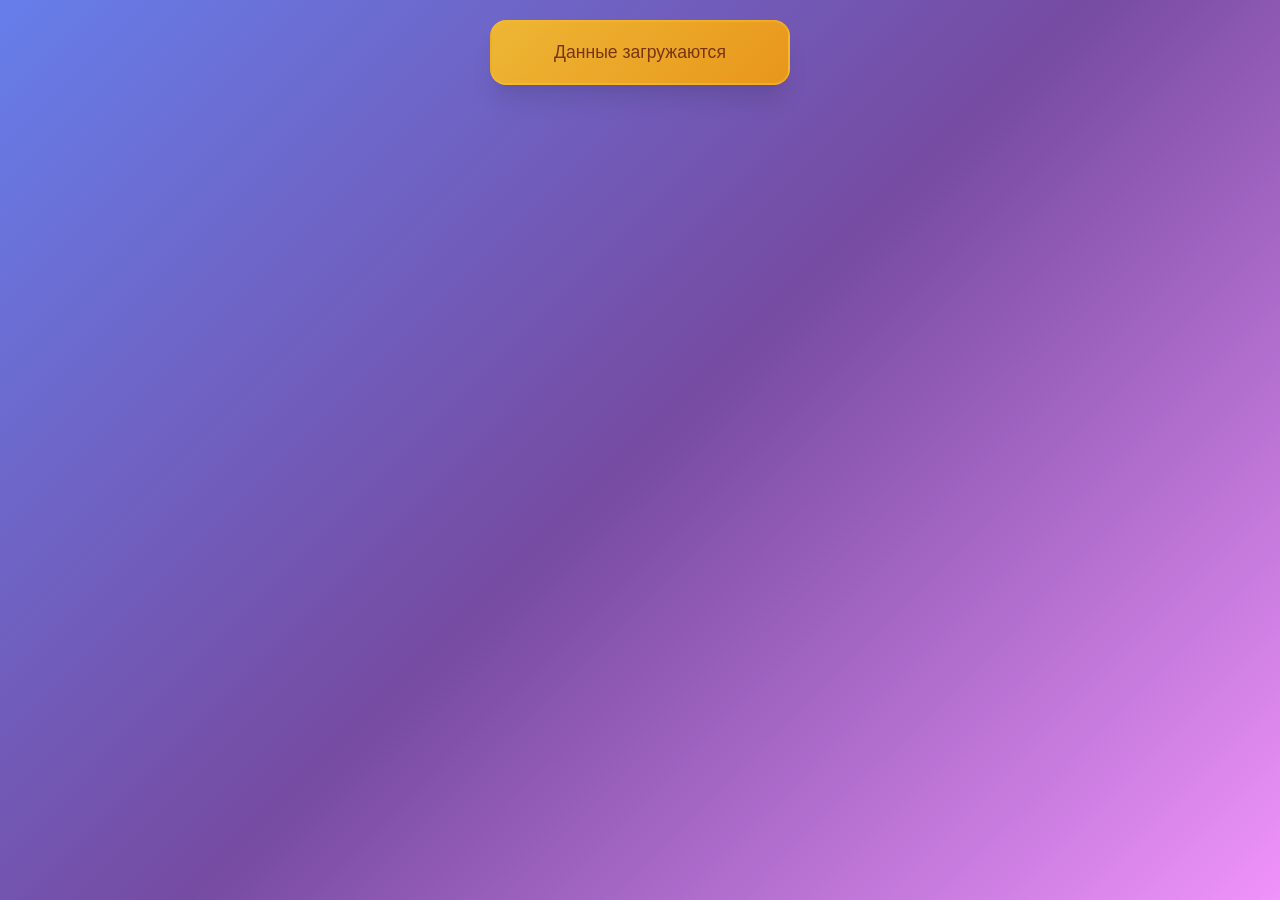
==== async/async.html @ ab0d9404 "Completed all tasks" ====
<!DOCTYPE html>
<html lang="ru">
<head>
  <meta charset="UTF-8">
  <meta name="viewport" content="width=device-width, initial-scale=1.0">
  <title>Async Data Loading</title>
  <link rel="stylesheet" href="async.css">
</head>
<body>
  <div class="container">
    <div id="status-message" class="status-message"></div>
    
    <div id="controls" class="controls" style="display: none;">
      <button id="delete-all-btn" class="btn btn-danger">Удалить все карточки</button>
      <button id="get-all-btn" class="btn btn-primary">Получить все карточки</button>
      <button id="restore-btn" class="btn btn-success">Восстановить удаленных</button>
    </div>
    
    <div id="cards-container" class="cards-container"></div>
  </div>

  <script type="module" src="async.js"></script>
</body>
</html>
---- async/async.css ----
* {
  margin: 0;
  padding: 0;
  box-sizing: border-box;
}

:root {
  --primary: #6366f1;
  --primary-dark: #4f46e5;
  --primary-light: #818cf8;
  --danger: #ef4444;
  --danger-dark: #dc2626;
  --success: #10b981;
  --success-dark: #059669;
  --warning: #f59e0b;
  --info: #3b82f6;
  --bg-gradient-1: #667eea;
  --bg-gradient-2: #764ba2;
  --bg-gradient-3: #f093fb;
  --bg-gradient-4: #4facfe;
  --text-primary: #1f2937;
  --text-secondary: #6b7280;
  --card-bg: rgba(255, 255, 255, 0.95);
  --card-shadow: 0 20px 25px -5px rgba(0, 0, 0, 0.1), 0 10px 10px -5px rgba(0, 0, 0, 0.04);
  --card-shadow-hover: 0 25px 50px -12px rgba(0, 0, 0, 0.25);
  --border-radius: 16px;
  --border-radius-lg: 24px;
  --transition: all 0.3s cubic-bezier(0.4, 0, 0.2, 1);
}

body {
  font-family: 'Inter', -apple-system, BlinkMacSystemFont, 'Segoe UI', sans-serif;
  background: linear-gradient(135deg, var(--bg-gradient-1) 0%, var(--bg-gradient-2) 50%, var(--bg-gradient-3) 100%);
  min-height: 100vh;
  padding: 20px;
  position: relative;
  overflow-x: hidden;
  color: var(--text-primary);
}

.background-animation {
  position: fixed;
  top: 0;
  left: 0;
  width: 100%;
  height: 100%;
  z-index: 0;
  background: 
    radial-gradient(circle at 20% 50%, rgba(120, 119, 198, 0.3) 0%, transparent 50%),
    radial-gradient(circle at 80% 80%, rgba(255, 119, 198, 0.3) 0%, transparent 50%),
    radial-gradient(circle at 40% 20%, rgba(79, 172, 254, 0.3) 0%, transparent 50%);
  animation: backgroundMove 20s ease-in-out infinite;
  pointer-events: none;
}

@keyframes backgroundMove {
  0%, 100% {
    transform: translate(0, 0) scale(1);
  }
  33% {
    transform: translate(30px, -30px) scale(1.1);
  }
  66% {
    transform: translate(-20px, 20px) scale(0.9);
  }
}

.container {
  max-width: 1400px;
  margin: 0 auto;
  position: relative;
  z-index: 1;
  display: flex;
  flex-direction: column;
  gap: 30px;
}

.header {
  text-align: center;
  padding: 40px 20px;
  background: var(--card-bg);
  backdrop-filter: blur(20px);
  border-radius: var(--border-radius-lg);
  box-shadow: var(--card-shadow);
  margin-bottom: 20px;
  animation: fadeInDown 0.6s ease-out;
}

@keyframes fadeInDown {
  from {
    opacity: 0;
    transform: translateY(-30px);
  }
  to {
    opacity: 1;
    transform: translateY(0);
  }
}

.title {
  font-size: 3rem;
  font-weight: 700;
  background: linear-gradient(135deg, var(--primary) 0%, var(--bg-gradient-2) 100%);
  -webkit-background-clip: text;
  -webkit-text-fill-color: transparent;
  background-clip: text;
  margin-bottom: 10px;
  display: flex;
  align-items: center;
  justify-content: center;
  gap: 15px;
}

.title-icon {
  font-size: 3.5rem;
  filter: drop-shadow(0 4px 6px rgba(0, 0, 0, 0.1));
  animation: bounce 2s ease-in-out infinite;
}

@keyframes bounce {
  0%, 100% {
    transform: translateY(0);
  }
  50% {
    transform: translateY(-10px);
  }
}

.subtitle {
  font-size: 1.1rem;
  color: var(--text-secondary);
  font-weight: 400;
}

.status-message {
  text-align: center;
  padding: 20px 30px;
  font-size: 1.1rem;
  font-weight: 500;
  border-radius: var(--border-radius);
  min-width: 300px;
  max-width: 600px;
  margin: 0 auto;
  display: none;
  backdrop-filter: blur(10px);
  box-shadow: var(--card-shadow);
  animation: slideIn 0.4s ease-out;
}

@keyframes slideIn {
  from {
    opacity: 0;
    transform: translateY(-20px);
  }
  to {
    opacity: 1;
    transform: translateY(0);
  }
}

.status-loading {
  background: linear-gradient(135deg, rgba(251, 191, 36, 0.9) 0%, rgba(245, 158, 11, 0.9) 100%);
  color: #78350f;
  border: 2px solid rgba(251, 191, 36, 0.5);
}

.status-error {
  background: linear-gradient(135deg, rgba(239, 68, 68, 0.9) 0%, rgba(220, 38, 38, 0.9) 100%);
  color: white;
  border: 2px solid rgba(239, 68, 68, 0.5);
}

.status-success {
  background: linear-gradient(135deg, rgba(16, 185, 129, 0.9) 0%, rgba(5, 150, 105, 0.9) 100%);
  color: white;
  border: 2px solid rgba(16, 185, 129, 0.5);
}

.status-info {
  background: linear-gradient(135deg, rgba(59, 130, 246, 0.9) 0%, rgba(37, 99, 235, 0.9) 100%);
  color: white;
  border: 2px solid rgba(59, 130, 246, 0.5);
}

.controls {
  display: flex;
  gap: 15px;
  margin-bottom: 20px;
  flex-wrap: wrap;
  justify-content: center;
  animation: fadeInUp 0.6s ease-out 0.2s both;
}

@keyframes fadeInUp {
  from {
    opacity: 0;
    transform: translateY(20px);
  }
  to {
    opacity: 1;
    transform: translateY(0);
  }
}

.btn {
  padding: 14px 28px;
  font-size: 1rem;
  font-weight: 600;
  border: none;
  border-radius: var(--border-radius);
  cursor: pointer;
  transition: var(--transition);
  text-transform: none;
  letter-spacing: 0.3px;
  display: flex;
  align-items: center;
  gap: 10px;
  position: relative;
  overflow: hidden;
  backdrop-filter: blur(10px);
  box-shadow: 0 4px 6px -1px rgba(0, 0, 0, 0.1), 0 2px 4px -1px rgba(0, 0, 0, 0.06);
}

.btn::before {
  content: '';
  position: absolute;
  top: 50%;
  left: 50%;
  width: 0;
  height: 0;
  border-radius: 50%;
  background: rgba(255, 255, 255, 0.3);
  transform: translate(-50%, -50%);
  transition: width 0.6s, height 0.6s;
}

.btn:hover::before {
  width: 300px;
  height: 300px;
}

.btn:hover {
  transform: translateY(-3px) scale(1.02);
  box-shadow: 0 10px 15px -3px rgba(0, 0, 0, 0.1), 0 4px 6px -2px rgba(0, 0, 0, 0.05);
}

.btn:active {
  transform: translateY(-1px) scale(0.98);
}

.btn-icon {
  font-size: 1.2rem;
  filter: drop-shadow(0 2px 4px rgba(0, 0, 0, 0.1));
}

.btn-primary {
  background: linear-gradient(135deg, var(--primary) 0%, var(--primary-dark) 100%);
  color: white;
}

.btn-primary:hover {
  background: linear-gradient(135deg, var(--primary-light) 0%, var(--primary) 100%);
}

.btn-danger {
  background: linear-gradient(135deg, var(--danger) 0%, var(--danger-dark) 100%);
  color: white;
}

.btn-danger:hover {
  background: linear-gradient(135deg, #f87171 0%, var(--danger) 100%);
}

.btn-success {
  background: linear-gradient(135deg, var(--success) 0%, var(--success-dark) 100%);
  color: white;
}

.btn-success:hover {
  background: linear-gradient(135deg, #34d399 0%, var(--success) 100%);
}

.cards-container {
  display: grid;
  grid-template-columns: repeat(auto-fill, minmax(320px, 1fr));
  gap: 25px;
  width: 100%;
  margin-top: 20px;
  animation: fadeIn 0.8s ease-out 0.4s both;
}

@keyframes fadeIn {
  from {
    opacity: 0;
  }
  to {
    opacity: 1;
  }
}

.user-card {
  background: var(--card-bg);
  backdrop-filter: blur(20px);
  border-radius: var(--border-radius-lg);
  padding: 28px;
  box-shadow: var(--card-shadow);
  transition: var(--transition);
  position: relative;
  overflow: hidden;
  border: 1px solid rgba(255, 255, 255, 0.2);
  animation: cardSlideIn 0.5s ease-out both;
}

@keyframes cardSlideIn {
  from {
    opacity: 0;
    transform: translateY(30px) scale(0.95);
  }
  to {
    opacity: 1;
    transform: translateY(0) scale(1);
  }
}

.user-card::before {
  content: '';
  position: absolute;
  top: 0;
  left: 0;
  right: 0;
  height: 4px;
  background: linear-gradient(90deg, var(--primary) 0%, var(--bg-gradient-2) 50%, var(--primary-light) 100%);
  transform: scaleX(0);
  transform-origin: left;
  transition: transform 0.3s ease;
}

.user-card:hover::before {
  transform: scaleX(1);
}

.user-card:hover {
  transform: translateY(-8px) scale(1.02);
  box-shadow: var(--card-shadow-hover);
}

.user-card:nth-child(1) { animation-delay: 0.1s; }
.user-card:nth-child(2) { animation-delay: 0.2s; }
.user-card:nth-child(3) { animation-delay: 0.3s; }
.user-card:nth-child(4) { animation-delay: 0.4s; }
.user-card:nth-child(5) { animation-delay: 0.5s; }
.user-card:nth-child(n+6) { animation-delay: 0.6s; }

.card-header {
  display: flex;
  justify-content: space-between;
  align-items: center;
  margin-bottom: 20px;
  padding-bottom: 18px;
  border-bottom: 2px solid rgba(229, 231, 235, 0.5);
  position: relative;
}

.card-header h3 {
  color: var(--text-primary);
  font-size: 1.5rem;
  font-weight: 600;
  margin: 0;
  background: linear-gradient(135deg, var(--primary) 0%, var(--bg-gradient-2) 100%);
  -webkit-background-clip: text;
  -webkit-text-fill-color: transparent;
  background-clip: text;
}

.delete-card-btn {
  background: linear-gradient(135deg, var(--danger) 0%, var(--danger-dark) 100%);
  color: white;
  border: none;
  border-radius: 50%;
  width: 36px;
  height: 36px;
  font-size: 20px;
  cursor: pointer;
  display: flex;
  align-items: center;
  justify-content: center;
  transition: var(--transition);
  line-height: 1;
  box-shadow: 0 2px 4px rgba(239, 68, 68, 0.3);
  position: relative;
  overflow: hidden;
}

.delete-card-btn::before {
  content: '';
  position: absolute;
  top: 50%;
  left: 50%;
  width: 0;
  height: 0;
  border-radius: 50%;
  background: rgba(255, 255, 255, 0.3);
  transform: translate(-50%, -50%);
  transition: width 0.4s, height 0.4s;
}

.delete-card-btn:hover::before {
  width: 100px;
  height: 100px;
}

.delete-card-btn:hover {
  background: linear-gradient(135deg, #f87171 0%, var(--danger) 100%);
  transform: scale(1.15) rotate(90deg);
  box-shadow: 0 4px 8px rgba(239, 68, 68, 0.4);
}

.delete-card-btn:active {
  transform: scale(1.05) rotate(45deg);
}

.card-body {
  color: var(--text-secondary);
  line-height: 1.8;
}

.card-body p {
  margin-bottom: 12px;
  font-size: 0.95rem;
  display: flex;
  align-items: flex-start;
  gap: 8px;
}

.card-body p:last-child {
  margin-bottom: 0;
}

.card-body strong {
  color: var(--text-primary);
  font-weight: 600;
  min-width: 80px;
  display: inline-block;
}

@media (max-width: 768px) {
  .title {
    font-size: 2rem;
  }
  
  .title-icon {
    font-size: 2.5rem;
  }
  
  .cards-container {
    grid-template-columns: 1fr;
    gap: 20px;
  }
  
  .controls {
    flex-direction: column;
    width: 100%;
  }
  
  .btn {
    width: 100%;
    justify-content: center;
  }
  
  .header {
    padding: 30px 15px;
  }
  
  .status-message {
    min-width: auto;
    width: 100%;
    padding: 18px 20px;
    font-size: 1rem;
  }
}

@media (max-width: 480px) {
  body {
    padding: 10px;
  }
  
  .title {
    font-size: 1.75rem;
  }
  
  .user-card {
    padding: 20px;
  }
  
  .card-header h3 {
    font-size: 1.25rem;
  }
}

@keyframes pulse {
  0%, 100% {
    opacity: 1;
  }
  50% {
    opacity: 0.5;
  }
}

.status-loading {
  animation: pulse 2s ease-in-out infinite;
}

html {
  scroll-behavior: smooth;
}
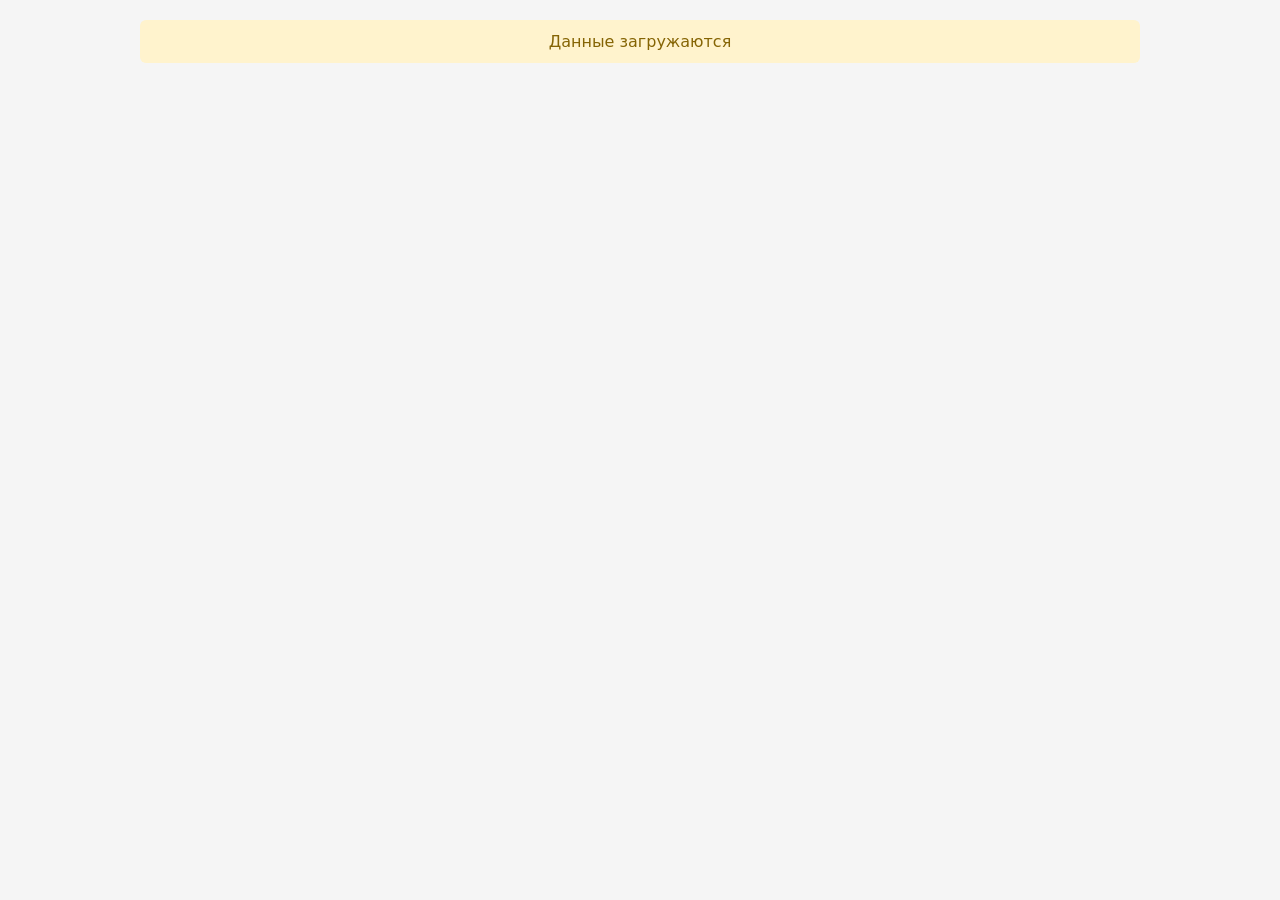
==== commit 5559b217: "Completed all tasks" ====
--- a/async/async.html
+++ b/async/async.html
@@ -2,23 +2,24 @@
 <html lang="ru">
 <head>
   <meta charset="UTF-8">
+  <title>Async Users</title>
   <meta name="viewport" content="width=device-width, initial-scale=1.0">
-  <title>Async Data Loading</title>
   <link rel="stylesheet" href="async.css">
 </head>
 <body>
   <div class="container">
-    <div id="status-message" class="status-message"></div>
-    
-    <div id="controls" class="controls" style="display: none;">
+    <div id="status-message" class="status-message status-loading">
+      Данные загружаются
+    </div>
+
+    <div id="controls" class="controls">
       <button id="delete-all-btn" class="btn btn-danger">Удалить все карточки</button>
       <button id="get-all-btn" class="btn btn-primary">Получить все карточки</button>
-      <button id="restore-btn" class="btn btn-success">Восстановить удаленных</button>
     </div>
-    
+
     <div id="cards-container" class="cards-container"></div>
   </div>
 
-  <script type="module" src="async.js"></script>
+  <script src="async.js"></script>
 </body>
 </html>
--- a/async/async.css
+++ b/async/async.css
@@ -1,515 +1,113 @@
 * {
+  box-sizing: border-box;
   margin: 0;
   padding: 0;
-  box-sizing: border-box;
-}
-
-:root {
-  --primary: #6366f1;
-  --primary-dark: #4f46e5;
-  --primary-light: #818cf8;
-  --danger: #ef4444;
-  --danger-dark: #dc2626;
-  --success: #10b981;
-  --success-dark: #059669;
-  --warning: #f59e0b;
-  --info: #3b82f6;
-  --bg-gradient-1: #667eea;
-  --bg-gradient-2: #764ba2;
-  --bg-gradient-3: #f093fb;
-  --bg-gradient-4: #4facfe;
-  --text-primary: #1f2937;
-  --text-secondary: #6b7280;
-  --card-bg: rgba(255, 255, 255, 0.95);
-  --card-shadow: 0 20px 25px -5px rgba(0, 0, 0, 0.1), 0 10px 10px -5px rgba(0, 0, 0, 0.04);
-  --card-shadow-hover: 0 25px 50px -12px rgba(0, 0, 0, 0.25);
-  --border-radius: 16px;
-  --border-radius-lg: 24px;
-  --transition: all 0.3s cubic-bezier(0.4, 0, 0.2, 1);
 }
 
 body {
-  font-family: 'Inter', -apple-system, BlinkMacSystemFont, 'Segoe UI', sans-serif;
-  background: linear-gradient(135deg, var(--bg-gradient-1) 0%, var(--bg-gradient-2) 50%, var(--bg-gradient-3) 100%);
+  font-family: system-ui, -apple-system, BlinkMacSystemFont, "Segoe UI", sans-serif;
   min-height: 100vh;
+  display: flex;
+  justify-content: center;
+  align-items: flex-start;
   padding: 20px;
-  position: relative;
-  overflow-x: hidden;
-  color: var(--text-primary);
-}
-
-.background-animation {
-  position: fixed;
-  top: 0;
-  left: 0;
-  width: 100%;
-  height: 100%;
-  z-index: 0;
-  background: 
-    radial-gradient(circle at 20% 50%, rgba(120, 119, 198, 0.3) 0%, transparent 50%),
-    radial-gradient(circle at 80% 80%, rgba(255, 119, 198, 0.3) 0%, transparent 50%),
-    radial-gradient(circle at 40% 20%, rgba(79, 172, 254, 0.3) 0%, transparent 50%);
-  animation: backgroundMove 20s ease-in-out infinite;
-  pointer-events: none;
-}
-
-@keyframes backgroundMove {
-  0%, 100% {
-    transform: translate(0, 0) scale(1);
-  }
-  33% {
-    transform: translate(30px, -30px) scale(1.1);
-  }
-  66% {
-    transform: translate(-20px, 20px) scale(0.9);
-  }
+  background: #f5f5f5;
 }
 
 .container {
-  max-width: 1400px;
-  margin: 0 auto;
-  position: relative;
-  z-index: 1;
-  display: flex;
-  flex-direction: column;
-  gap: 30px;
-}
-
-.header {
-  text-align: center;
-  padding: 40px 20px;
-  background: var(--card-bg);
-  backdrop-filter: blur(20px);
-  border-radius: var(--border-radius-lg);
-  box-shadow: var(--card-shadow);
-  margin-bottom: 20px;
-  animation: fadeInDown 0.6s ease-out;
-}
-
-@keyframes fadeInDown {
-  from {
-    opacity: 0;
-    transform: translateY(-30px);
-  }
-  to {
-    opacity: 1;
-    transform: translateY(0);
-  }
-}
-
-.title {
-  font-size: 3rem;
-  font-weight: 700;
-  background: linear-gradient(135deg, var(--primary) 0%, var(--bg-gradient-2) 100%);
-  -webkit-background-clip: text;
-  -webkit-text-fill-color: transparent;
-  background-clip: text;
-  margin-bottom: 10px;
-  display: flex;
-  align-items: center;
-  justify-content: center;
-  gap: 15px;
-}
-
-.title-icon {
-  font-size: 3.5rem;
-  filter: drop-shadow(0 4px 6px rgba(0, 0, 0, 0.1));
-  animation: bounce 2s ease-in-out infinite;
-}
-
-@keyframes bounce {
-  0%, 100% {
-    transform: translateY(0);
-  }
-  50% {
-    transform: translateY(-10px);
-  }
-}
-
-.subtitle {
-  font-size: 1.1rem;
-  color: var(--text-secondary);
-  font-weight: 400;
+  max-width: 1000px;
+  width: 100%;
 }
 
 .status-message {
+  margin-bottom: 16px;
+  padding: 12px 16px;
+  border-radius: 6px;
   text-align: center;
-  padding: 20px 30px;
-  font-size: 1.1rem;
-  font-weight: 500;
-  border-radius: var(--border-radius);
-  min-width: 300px;
-  max-width: 600px;
-  margin: 0 auto;
-  display: none;
-  backdrop-filter: blur(10px);
-  box-shadow: var(--card-shadow);
-  animation: slideIn 0.4s ease-out;
-}
-
-@keyframes slideIn {
-  from {
-    opacity: 0;
-    transform: translateY(-20px);
-  }
-  to {
-    opacity: 1;
-    transform: translateY(0);
-  }
+  font-size: 16px;
 }
 
 .status-loading {
-  background: linear-gradient(135deg, rgba(251, 191, 36, 0.9) 0%, rgba(245, 158, 11, 0.9) 100%);
-  color: #78350f;
-  border: 2px solid rgba(251, 191, 36, 0.5);
+  background: #fff3cd;
+  color: #856404;
 }
 
 .status-error {
-  background: linear-gradient(135deg, rgba(239, 68, 68, 0.9) 0%, rgba(220, 38, 38, 0.9) 100%);
-  color: white;
-  border: 2px solid rgba(239, 68, 68, 0.5);
+  background: #f8d7da;
+  color: #721c24;
 }
 
 .status-success {
-  background: linear-gradient(135deg, rgba(16, 185, 129, 0.9) 0%, rgba(5, 150, 105, 0.9) 100%);
-  color: white;
-  border: 2px solid rgba(16, 185, 129, 0.5);
+  background: #d4edda;
+  color: #155724;
 }
 
 .status-info {
-  background: linear-gradient(135deg, rgba(59, 130, 246, 0.9) 0%, rgba(37, 99, 235, 0.9) 100%);
-  color: white;
-  border: 2px solid rgba(59, 130, 246, 0.5);
+  background: #d1ecf1;
+  color: #0c5460;
 }
 
 .controls {
-  display: flex;
-  gap: 15px;
-  margin-bottom: 20px;
-  flex-wrap: wrap;
-  justify-content: center;
-  animation: fadeInUp 0.6s ease-out 0.2s both;
-}
-
-@keyframes fadeInUp {
-  from {
-    opacity: 0;
-    transform: translateY(20px);
-  }
-  to {
-    opacity: 1;
-    transform: translateY(0);
-  }
+  display: none;
+  gap: 8px;
+  margin-bottom: 16px;
 }
 
 .btn {
-  padding: 14px 28px;
-  font-size: 1rem;
-  font-weight: 600;
+  padding: 8px 14px;
+  border-radius: 4px;
   border: none;
-  border-radius: var(--border-radius);
   cursor: pointer;
-  transition: var(--transition);
-  text-transform: none;
-  letter-spacing: 0.3px;
-  display: flex;
-  align-items: center;
-  gap: 10px;
-  position: relative;
-  overflow: hidden;
-  backdrop-filter: blur(10px);
-  box-shadow: 0 4px 6px -1px rgba(0, 0, 0, 0.1), 0 2px 4px -1px rgba(0, 0, 0, 0.06);
-}
-
-.btn::before {
-  content: '';
-  position: absolute;
-  top: 50%;
-  left: 50%;
-  width: 0;
-  height: 0;
-  border-radius: 50%;
-  background: rgba(255, 255, 255, 0.3);
-  transform: translate(-50%, -50%);
-  transition: width 0.6s, height 0.6s;
-}
-
-.btn:hover::before {
-  width: 300px;
-  height: 300px;
-}
-
-.btn:hover {
-  transform: translateY(-3px) scale(1.02);
-  box-shadow: 0 10px 15px -3px rgba(0, 0, 0, 0.1), 0 4px 6px -2px rgba(0, 0, 0, 0.05);
-}
-
-.btn:active {
-  transform: translateY(-1px) scale(0.98);
-}
-
-.btn-icon {
-  font-size: 1.2rem;
-  filter: drop-shadow(0 2px 4px rgba(0, 0, 0, 0.1));
+  font-size: 14px;
 }
 
 .btn-primary {
-  background: linear-gradient(135deg, var(--primary) 0%, var(--primary-dark) 100%);
-  color: white;
-}
-
-.btn-primary:hover {
-  background: linear-gradient(135deg, var(--primary-light) 0%, var(--primary) 100%);
+  background: #007bff;
+  color: #fff;
 }
 
 .btn-danger {
-  background: linear-gradient(135deg, var(--danger) 0%, var(--danger-dark) 100%);
-  color: white;
-}
-
-.btn-danger:hover {
-  background: linear-gradient(135deg, #f87171 0%, var(--danger) 100%);
-}
-
-.btn-success {
-  background: linear-gradient(135deg, var(--success) 0%, var(--success-dark) 100%);
-  color: white;
-}
-
-.btn-success:hover {
-  background: linear-gradient(135deg, #34d399 0%, var(--success) 100%);
+  background: #dc3545;
+  color: #fff;
 }
 
 .cards-container {
-  display: grid;
-  grid-template-columns: repeat(auto-fill, minmax(320px, 1fr));
-  gap: 25px;
-  width: 100%;
-  margin-top: 20px;
-  animation: fadeIn 0.8s ease-out 0.4s both;
-}
-
-@keyframes fadeIn {
-  from {
-    opacity: 0;
-  }
-  to {
-    opacity: 1;
-  }
+  display: flex;
+  flex-wrap: wrap;
+  gap: 12px;
 }
 
 .user-card {
-  background: var(--card-bg);
-  backdrop-filter: blur(20px);
-  border-radius: var(--border-radius-lg);
-  padding: 28px;
-  box-shadow: var(--card-shadow);
-  transition: var(--transition);
-  position: relative;
-  overflow: hidden;
-  border: 1px solid rgba(255, 255, 255, 0.2);
-  animation: cardSlideIn 0.5s ease-out both;
+  background: #fff;
+  border-radius: 6px;
+  padding: 12px;
+  box-shadow: 0 1px 3px rgba(0,0,0,0.1);
+  flex: 1 1 calc(33.33% - 8px);
+  min-width: 220px;
 }
-
-@keyframes cardSlideIn {
-  from {
-    opacity: 0;
-    transform: translateY(30px) scale(0.95);
-  }
-  to {
-    opacity: 1;
-    transform: translateY(0) scale(1);
-  }
-}
-
-.user-card::before {
-  content: '';
-  position: absolute;
-  top: 0;
-  left: 0;
-  right: 0;
-  height: 4px;
-  background: linear-gradient(90deg, var(--primary) 0%, var(--bg-gradient-2) 50%, var(--primary-light) 100%);
-  transform: scaleX(0);
-  transform-origin: left;
-  transition: transform 0.3s ease;
-}
-
-.user-card:hover::before {
-  transform: scaleX(1);
-}
-
-.user-card:hover {
-  transform: translateY(-8px) scale(1.02);
-  box-shadow: var(--card-shadow-hover);
-}
-
-.user-card:nth-child(1) { animation-delay: 0.1s; }
-.user-card:nth-child(2) { animation-delay: 0.2s; }
-.user-card:nth-child(3) { animation-delay: 0.3s; }
-.user-card:nth-child(4) { animation-delay: 0.4s; }
-.user-card:nth-child(5) { animation-delay: 0.5s; }
-.user-card:nth-child(n+6) { animation-delay: 0.6s; }
 
 .card-header {
   display: flex;
   justify-content: space-between;
   align-items: center;
-  margin-bottom: 20px;
-  padding-bottom: 18px;
-  border-bottom: 2px solid rgba(229, 231, 235, 0.5);
-  position: relative;
+  margin-bottom: 8px;
 }
 
 .card-header h3 {
-  color: var(--text-primary);
-  font-size: 1.5rem;
-  font-weight: 600;
-  margin: 0;
-  background: linear-gradient(135deg, var(--primary) 0%, var(--bg-gradient-2) 100%);
-  -webkit-background-clip: text;
-  -webkit-text-fill-color: transparent;
-  background-clip: text;
+  font-size: 16px;
 }
 
 .delete-card-btn {
-  background: linear-gradient(135deg, var(--danger) 0%, var(--danger-dark) 100%);
-  color: white;
   border: none;
+  background: #dc3545;
+  color: #fff;
+  width: 26px;
+  height: 26px;
   border-radius: 50%;
-  width: 36px;
-  height: 36px;
-  font-size: 20px;
   cursor: pointer;
-  display: flex;
-  align-items: center;
-  justify-content: center;
-  transition: var(--transition);
-  line-height: 1;
-  box-shadow: 0 2px 4px rgba(239, 68, 68, 0.3);
-  position: relative;
-  overflow: hidden;
-}
-
-.delete-card-btn::before {
-  content: '';
-  position: absolute;
-  top: 50%;
-  left: 50%;
-  width: 0;
-  height: 0;
-  border-radius: 50%;
-  background: rgba(255, 255, 255, 0.3);
-  transform: translate(-50%, -50%);
-  transition: width 0.4s, height 0.4s;
-}
-
-.delete-card-btn:hover::before {
-  width: 100px;
-  height: 100px;
-}
-
-.delete-card-btn:hover {
-  background: linear-gradient(135deg, #f87171 0%, var(--danger) 100%);
-  transform: scale(1.15) rotate(90deg);
-  box-shadow: 0 4px 8px rgba(239, 68, 68, 0.4);
-}
-
-.delete-card-btn:active {
-  transform: scale(1.05) rotate(45deg);
-}
-
-.card-body {
-  color: var(--text-secondary);
-  line-height: 1.8;
 }
 
 .card-body p {
-  margin-bottom: 12px;
-  font-size: 0.95rem;
-  display: flex;
-  align-items: flex-start;
-  gap: 8px;
-}
-
-.card-body p:last-child {
-  margin-bottom: 0;
-}
-
-.card-body strong {
-  color: var(--text-primary);
-  font-weight: 600;
-  min-width: 80px;
-  display: inline-block;
-}
-
-@media (max-width: 768px) {
-  .title {
-    font-size: 2rem;
-  }
-  
-  .title-icon {
-    font-size: 2.5rem;
-  }
-  
-  .cards-container {
-    grid-template-columns: 1fr;
-    gap: 20px;
-  }
-  
-  .controls {
-    flex-direction: column;
-    width: 100%;
-  }
-  
-  .btn {
-    width: 100%;
-    justify-content: center;
-  }
-  
-  .header {
-    padding: 30px 15px;
-  }
-  
-  .status-message {
-    min-width: auto;
-    width: 100%;
-    padding: 18px 20px;
-    font-size: 1rem;
-  }
-}
-
-@media (max-width: 480px) {
-  body {
-    padding: 10px;
-  }
-  
-  .title {
-    font-size: 1.75rem;
-  }
-  
-  .user-card {
-    padding: 20px;
-  }
-  
-  .card-header h3 {
-    font-size: 1.25rem;
-  }
-}
-
-@keyframes pulse {
-  0%, 100% {
-    opacity: 1;
-  }
-  50% {
-    opacity: 0.5;
-  }
-}
-
-.status-loading {
-  animation: pulse 2s ease-in-out infinite;
-}
-
-html {
-  scroll-behavior: smooth;
+  font-size: 14px;
+  margin-bottom: 4px;
 }
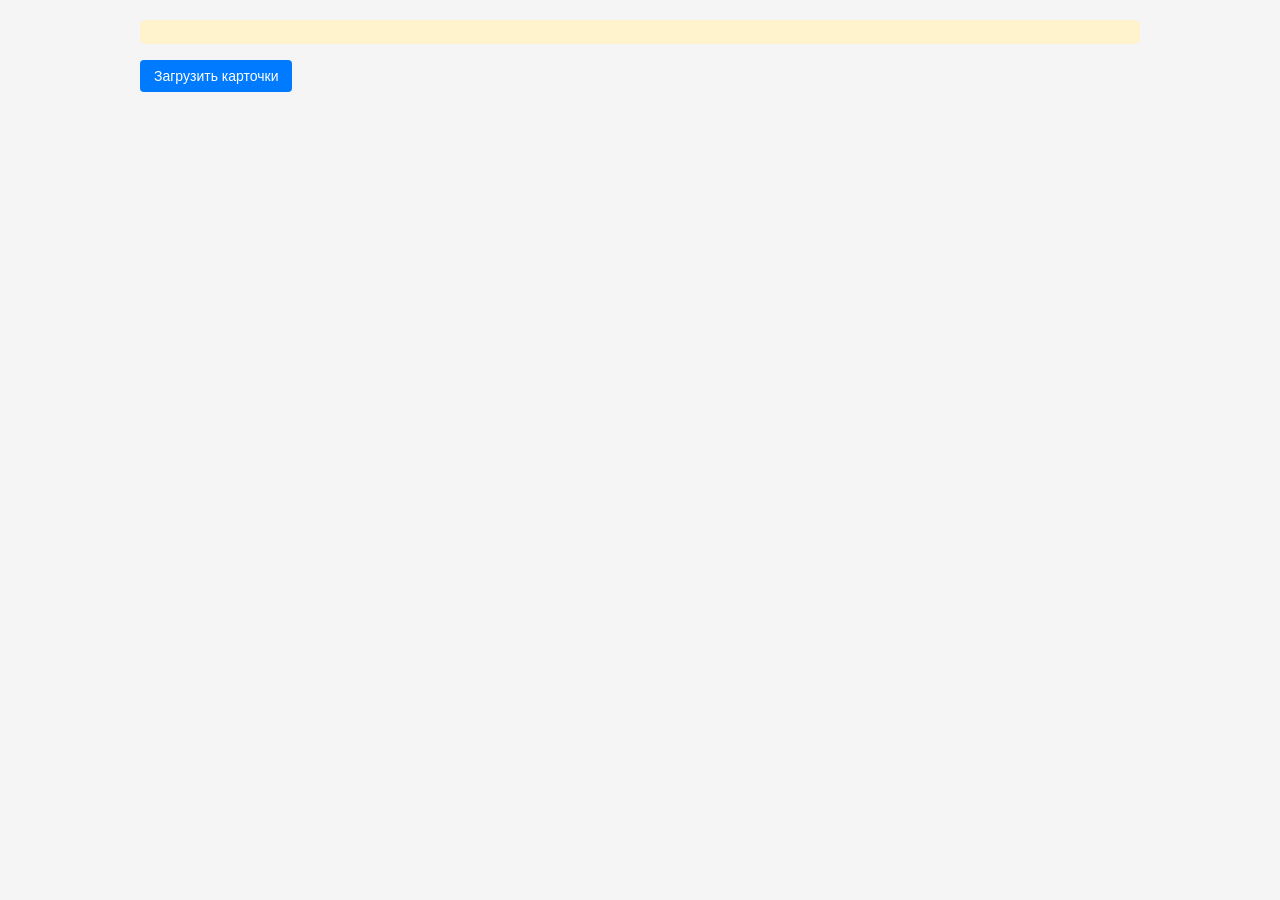
==== commit def5b877: "fixed all errors" ====
--- a/async/async.html
+++ b/async/async.html
@@ -8,17 +8,31 @@
 </head>
 <body>
   <div class="container">
-    <div id="status-message" class="status-message status-loading">
-      Данные загружаются
+    <div id="loader" class="status-message status-loading"></div>
+
+    <button id="cards-btn" class="btn btn-primary">Загрузить карточки</button>
+
+    <div class="buttons" style="display: none;">
+      <button id="get-cards" class="btn btn-primary" style="display: none;">Получить все карточки</button>
+      <button id="delete-all-cards" class="btn btn-danger">Удалить все карточки</button>
+      <button id="delete-card" class="btn btn-danger">Удалить первую карточку</button>
     </div>
 
-    <div id="controls" class="controls">
-      <button id="delete-all-btn" class="btn btn-danger">Удалить все карточки</button>
-      <button id="get-all-btn" class="btn btn-primary">Получить все карточки</button>
+    <div id="user-cards" class="cards-container"></div>
+  </div>
+
+  <template id="user-template">
+    <div class="user-card">
+      <div class="card-header">
+        <p class="id"></p>
+        <p class="name"></p>
+        <p class="surname"></p>
+        <p class="email"></p>
+        <p class="age"></p>
+        <p class="height"></p>
+      </div>
     </div>
-
-    <div id="cards-container" class="cards-container"></div>
-  </div>
+  </template>
 
   <script src="async.js"></script>
 </body>
--- a/async/async.css
+++ b/async/async.css
@@ -5,7 +5,7 @@
 }
 
 body {
-  font-family: system-ui, -apple-system, BlinkMacSystemFont, "Segoe UI", sans-serif;
+  font-family: system-ui, sans-serif;
   min-height: 100vh;
   display: flex;
   justify-content: center;
@@ -47,10 +47,11 @@
   color: #0c5460;
 }
 
-.controls {
+.buttons {
   display: none;
   gap: 8px;
   margin-bottom: 16px;
+  flex-wrap: wrap;
 }
 
 .btn {
@@ -88,26 +89,18 @@
 
 .card-header {
   display: flex;
-  justify-content: space-between;
-  align-items: center;
-  margin-bottom: 8px;
+  flex-direction: column;
+  gap: 4px;
 }
 
-.card-header h3 {
-  font-size: 16px;
+.card-header p {
+  font-size: 14px;
+  margin: 0;
+  padding: 2px 0;
 }
 
-.delete-card-btn {
-  border: none;
-  background: #dc3545;
-  color: #fff;
-  width: 26px;
-  height: 26px;
-  border-radius: 50%;
-  cursor: pointer;
-}
-
-.card-body p {
-  font-size: 14px;
+.card-header .id {
+  font-weight: bold;
+  font-size: 16px;
   margin-bottom: 4px;
 }
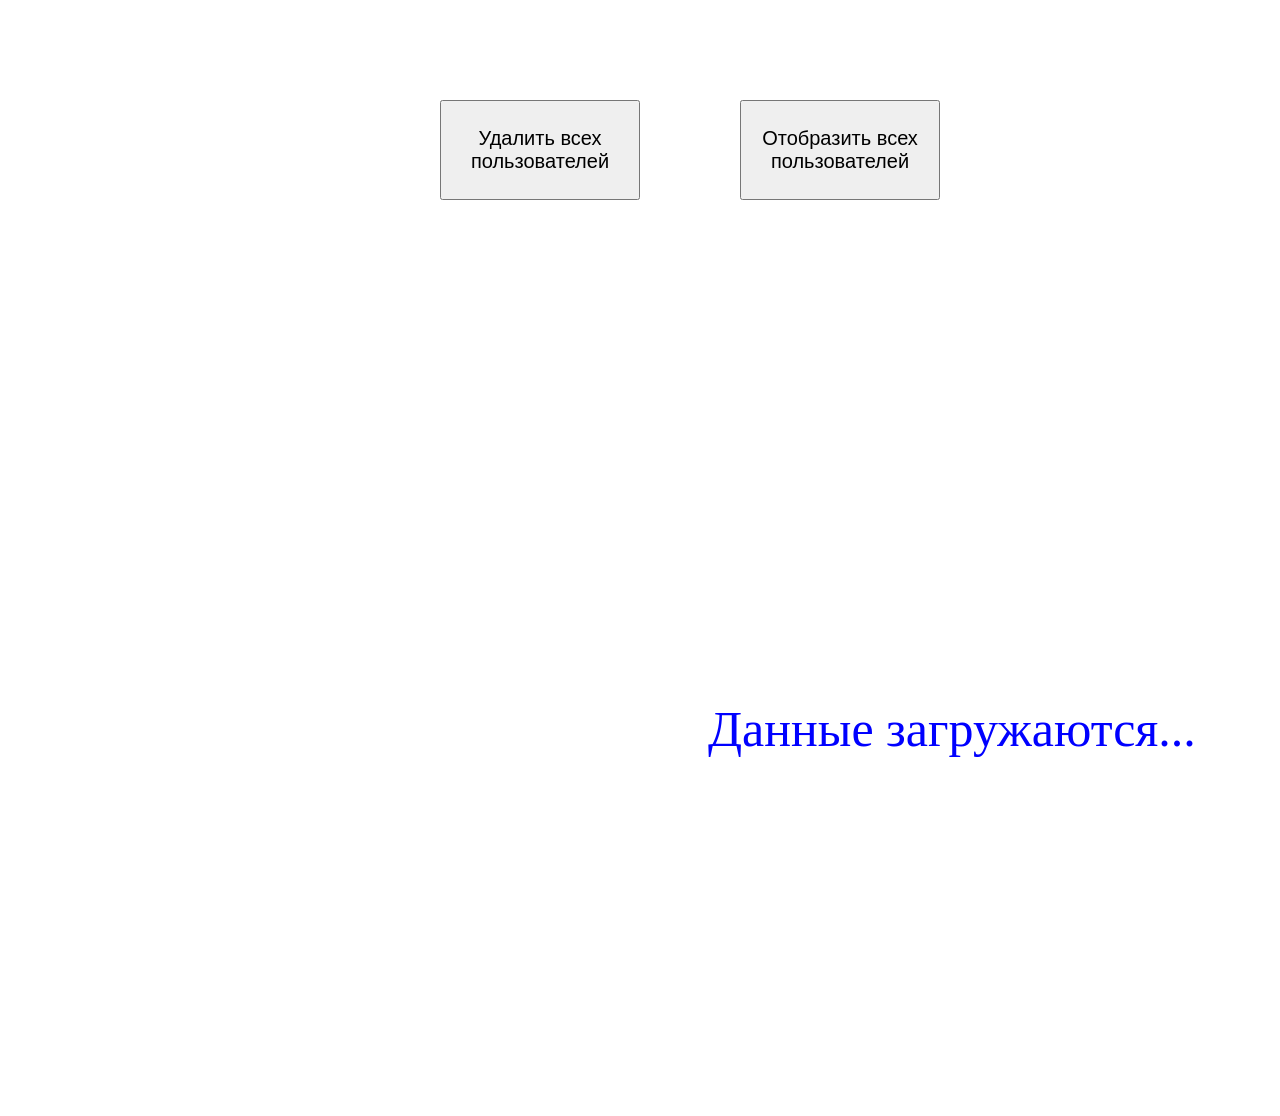
==== commit 0f6a3fea: "fixed errors" ====
--- a/async/async.html
+++ b/async/async.html
@@ -1,39 +1,37 @@
 <!DOCTYPE html>
 <html lang="ru">
 <head>
-  <meta charset="UTF-8">
-  <title>Async Users</title>
-  <meta name="viewport" content="width=device-width, initial-scale=1.0">
-  <link rel="stylesheet" href="async.css">
+    <meta charset="UTF-8">
+    <meta name="viewport" content="width=device-width,initial-scale=1">
+    <title>Users-card</title>
+    <!-- относительный путь -->
+    <link rel="stylesheet" href="./async.css">
 </head>
 <body>
-  <div class="container">
-    <div id="loader" class="status-message status-loading"></div>
-
-    <button id="cards-btn" class="btn btn-primary">Загрузить карточки</button>
-
-    <div class="buttons" style="display: none;">
-      <button id="get-cards" class="btn btn-primary" style="display: none;">Получить все карточки</button>
-      <button id="delete-all-cards" class="btn btn-danger">Удалить все карточки</button>
-      <button id="delete-card" class="btn btn-danger">Удалить первую карточку</button>
-    </div>
-
-    <div id="user-cards" class="cards-container"></div>
+  <div class="button-container">
+    <button class="btn-delete-all-users">Удалить всех пользователей</button>
+    <button class="btn-display-all-users">Отобразить всех пользователей</button>
   </div>
 
-  <template id="user-template">
-    <div class="user-card">
-      <div class="card-header">
-        <p class="id"></p>
-        <p class="name"></p>
-        <p class="surname"></p>
-        <p class="email"></p>
-        <p class="age"></p>
-        <p class="height"></p>
-      </div>
+  <span class="users-loading">
+    Данные загружаются...
+  </span>
+
+  <div class="users-list"></div>
+
+  <template class="user-data-template">
+    <div class="users-div-container">
+      <img class="user-img" src="" alt="" height="200" width="200">
+      <h3 class="user-name"></h3>
+      <h3 class="user-surname"></h3>
+      <span class="user-id"></span>
+      <a class="user-email"></a>
+      <p class="user-age"></p>
+      <button class="btn-delete-user">Удалить пользователя</button>
     </div>
   </template>
 
-  <script src="async.js"></script>
+  <!-- относительный путь к модулю -->
+  <script type="module" src="./async.js"></script>
 </body>
 </html>
--- a/async/async.css
+++ b/async/async.css
@@ -1,106 +1,82 @@
-* {
-  box-sizing: border-box;
-  margin: 0;
-  padding: 0;
+.users-loading {
+    display: block;
+    justify-content: center;
+    margin: 500px 0 0 700px;
+    font-size: 50px;
+    font-style: sans-serif;
+    color: blue;
 }
 
-body {
-  font-family: system-ui, sans-serif;
-  min-height: 100vh;
-  display: flex;
-  justify-content: center;
-  align-items: flex-start;
-  padding: 20px;
-  background: #f5f5f5;
+.users-div-container {
+    display: block;
+    justify-content: center;
+    background-color: #eaeaef;
+    height: 400px;
+    width: 400px;
 }
 
-.container {
-  max-width: 1000px;
-  width: 100%;
+.users-list {
+    margin-top: 350px;
+    display: flex;
+    justify-content: center;
+    flex-wrap: wrap;
+    gap: 50px;
 }
 
-.status-message {
-  margin-bottom: 16px;
-  padding: 12px 16px;
-  border-radius: 6px;
-  text-align: center;
-  font-size: 16px;
+.user-img {
+    margin-bottom: 25px;
+    margin-left: 100px;
+    display: flex;
 }
 
-.status-loading {
-  background: #fff3cd;
-  color: #856404;
+.user-name {
+    display: inline;
+    margin: 0 100px 0 100px;
 }
 
-.status-error {
-  background: #f8d7da;
-  color: #721c24;
+.user-surname {
+    display: inline-block;
+    margin: 5px 0px 5px 100px;
 }
 
-.status-success {
-  background: #d4edda;
-  color: #155724;
+.user-id {
+    display: inline-block;
+    margin: 0 250px 5px 100px;
+    font-weight: bold;
+
 }
 
-.status-info {
-  background: #d1ecf1;
-  color: #0c5460;
+.user-email {
+    margin: 0 0 0 100px;
+    font-weight: bold;
 }
 
-.buttons {
-  display: none;
-  gap: 8px;
-  margin-bottom: 16px;
-  flex-wrap: wrap;
+.user-age {
+    margin: 5px 0 5px 100px;
+    font-weight: bold;
 }
 
-.btn {
-  padding: 8px 14px;
-  border-radius: 4px;
-  border: none;
-  cursor: pointer;
-  font-size: 14px;
+.btn-delete-user {
+    margin-left: 100px;
 }
 
-.btn-primary {
-  background: #007bff;
-  color: #fff;
+.button-container {
+    display: flex;
+    justify-content: center;
+    flex-direction: row;
+    margin: 100px 0 0 0;
 }
 
-.btn-danger {
-  background: #dc3545;
-  color: #fff;
+.btn-delete-all-users {
+    height: 100px;
+    width: 200px;
+    margin-left: 100px;
+    font-size: 20px;
 }
 
-.cards-container {
-  display: flex;
-  flex-wrap: wrap;
-  gap: 12px;
-}
-
-.user-card {
-  background: #fff;
-  border-radius: 6px;
-  padding: 12px;
-  box-shadow: 0 1px 3px rgba(0,0,0,0.1);
-  flex: 1 1 calc(33.33% - 8px);
-  min-width: 220px;
-}
-
-.card-header {
-  display: flex;
-  flex-direction: column;
-  gap: 4px;
-}
-
-.card-header p {
-  font-size: 14px;
-  margin: 0;
-  padding: 2px 0;
-}
-
-.card-header .id {
-  font-weight: bold;
-  font-size: 16px;
-  margin-bottom: 4px;
+.btn-display-all-users {
+    height: 100px;
+    width: 200px;
+    margin-left: 100px;
+    font-size: 20px;
 }
